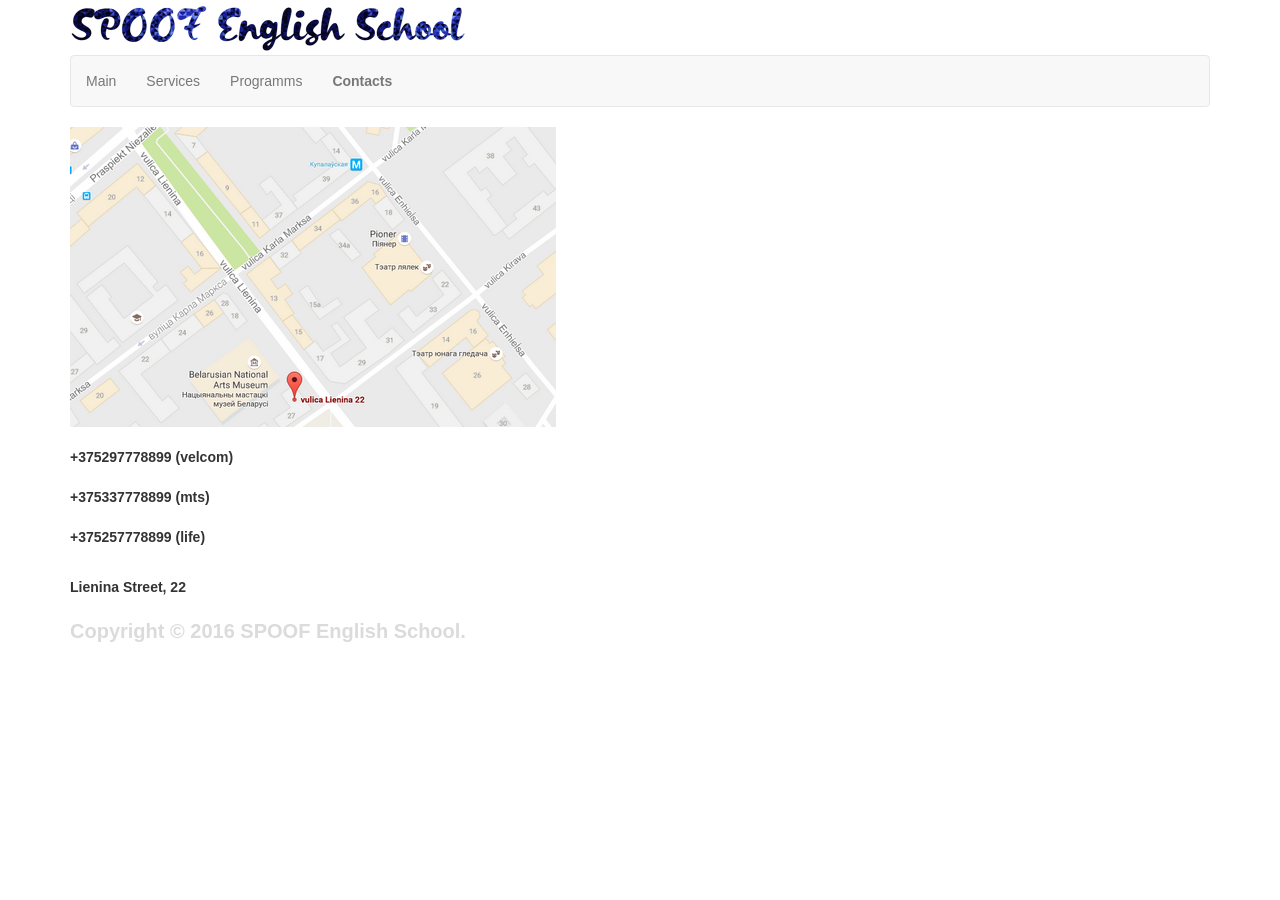
==== home/spoof.ru/www/Contacts.html @ ba17b9c1 "first commit" ====
<!DOCTYPE html PUBLIC "-//W3C//DTD XHTML 1.0 Transitional//EN" "http://www.w3.org/TR/xhtml1/DTD/xhtml1-transitional.dtd">
<html xmlns="http://www.w3.org/1999/xhtml">

<head>
<meta http-equiv="Content-Type" content="text/html; charset=utf-8" />
<title>SPOOF-English Language School-Contacts</title>
<link rel='stylesheet' href='bootstrap.min.css' type='text/css' media='all'>
<link href="bootstrp.css" rel="stylesheet">
<link href="css.css" rel="stylesheet">
<script type="text/javascript" src="http://ajax.googleapis.com/ajax/libs/jquery/1.9.0/jquery.min.js"></script>
</head>

<body>
<div class="wrapper container">
		<header >
			<img  src="logo1.jpg">
		</header>
		
		
			<nav class="navbar navbar-default navbar-static navbar ">
		
			<ul class="nav navbar-nav">
				<li><a href="index.html">Main</a></li>
				<li><a href="Services.html">Services</a></li>
				<li><a href="Programms.html">Programms</a></li>
				<li><a href="Contacts.html"><b>Contacts</b></a></li>
			</ul>
	
</nav>
	

	<script type="text/javascript">

$(document).ready(function () {

    $('td a').click(function () {

        var o=$(this).parent();

        var url=o.find('img').attr('src');

        var html='<a href="#" class="clone"><img src="'+url+'" /></a>'

        o.append(html);

        o=o.find('.clone');

        o.animate({width:'150%',height:'150%'});

        o.click(function () {

            $(this).remove();

        });

    });

});

</script>
<table>

    <td>

        <a href='#'><img src='map1.png' /></a>

    </td>

</table>

	
	<div >
		<p> <br> <b>+375297778899 (velcom) <br><br>  +375337778899 (mts) <br><br>  +375257778899 (life)</p>
		<br>  <p> <b>Lienina Street, 22 </b></p>
	</div>

<footer>
	<div class="container">		
	<p>
		Copyright © 2016 SPOOF English School. 
	</p>
</div>
	
</footer>

	</body>


</html>
---- home/spoof.ru/www/bootstrp.css ----
td {

    position: relative;

}

.clone {

    position: absolute;

    top: 0;

    left: 0;

}

.clone > img {

    width: 100%;

    height: 100%;

}

	header {
		margin:auto auto;
	
		
	}
	
footer {
  	
  	color: #dbdbdb;
  	font-size: 20px;

  	.container {			
		height: 110px;
		padding: 10px 0;
		
			
			
	}
}
	
			
	.mainText
	 {
		    font-size: 15px;
			font-family: Arial, Verdana;
			}
			
		
/* Задаем сброс обтекания */
.clear {
	margin-top: -1px;
	height: 1px;
	clear:both;
	zoom: 1;
}		
/* Slider */
.slider {
	/* Ширина контейнера */
	width: 80;
	/* Внешние тступы сверху и снизу */
	margin: 50px auto;
	/* Внутренние отступы для ссылок navy */
	padding: 0 30px;
	/* Позиционирование */
	position: relative;
}
/* Двойной клик по кнопкам вперед/назад вызывает выделение всех элементов слайдера,
поэтому предотвращаем это */
.slider::-moz-selection { background: transparent; color: #fff; text-shadow: none; }
.slider::selection { background: transparent; color: #fff; text-shadow: none; }

.slide-list {
	position: relative;
	margin: 0;
	padding: 0;
	/* Скроем то что выходит за границы */
	overflow: hidden;
}
.slide-wrap {
	position: relative;
	left: 0px;
	top: 0;
	/* максимально возможная ширина обертки слайдера */
	width: 10000000px;
}
.slide-item {
	/* Ширина слайда */
	width: 280px;
	/* Внутренние отступы */
	padding: 10px;
	/* Обтекание */
	float: left;
}
.slide-title {
	/* Шрифт */
	font: bold 16px monospace;
	/* Указываем, что элемент блочный */
	display: block;
}
/* навигация вперед/назад */
.navy {
	/* абсолютное позиционирование */
	position: absolute;
	top: 0;
	z-index: 1;
	height: 100%;
	/* ширина элементов */
	width: 30px;
	cursor: pointer;
}
.prev-slide {
	left: 0;
	background: #dbdbdb url(bg/left-arrow.png) 11px 40% no-repeat;
}
.next-slide {
	right: 0;
	background: #dbdbdb url(bg/right-arrow.png) 13px 40% no-repeat;
}
.navy.disable {
	background: #dbdbdb;
}
/* навигация старт/пауза */
.auto {
	width: 7px;
	height: 11px;
	cursor: pointer;
	margin: 10px auto;
}
.play {
	background: url(bg/play.png) center no-repeat;
}
.pause {
	background: url(bg/pause.png) center no-repeat;
}
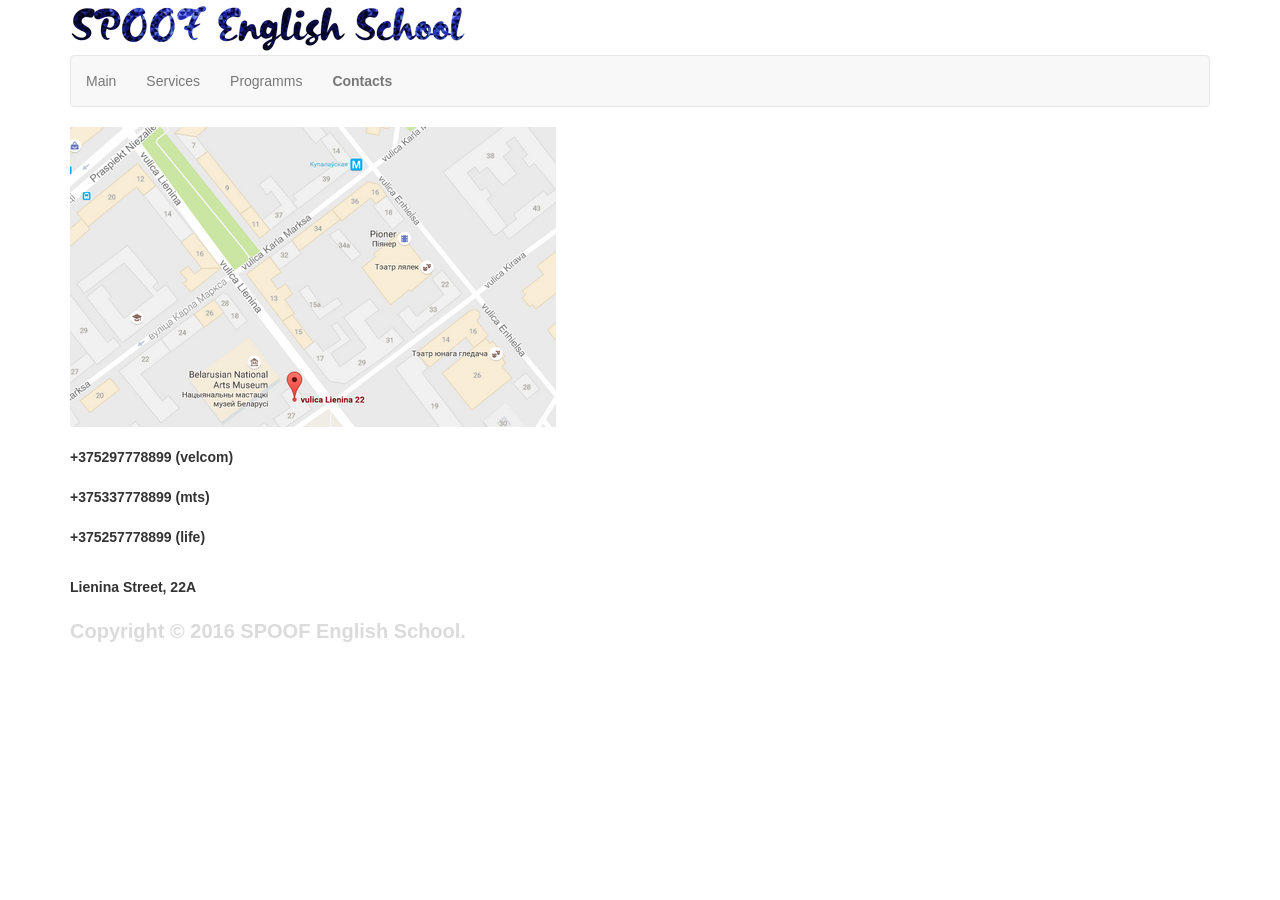
==== commit 7e50a923: "change addres" ====
--- a/home/spoof.ru/www/Contacts.html
+++ b/home/spoof.ru/www/Contacts.html
@@ -71,7 +71,7 @@
 	
 	<div >
 		<p> <br> <b>+375297778899 (velcom) <br><br>  +375337778899 (mts) <br><br>  +375257778899 (life)</p>
-		<br>  <p> <b>Lienina Street, 22 </b></p>
+		<br>  <p> <b>Lienina Street, 22A </b></p>
 	</div>
 
 <footer>
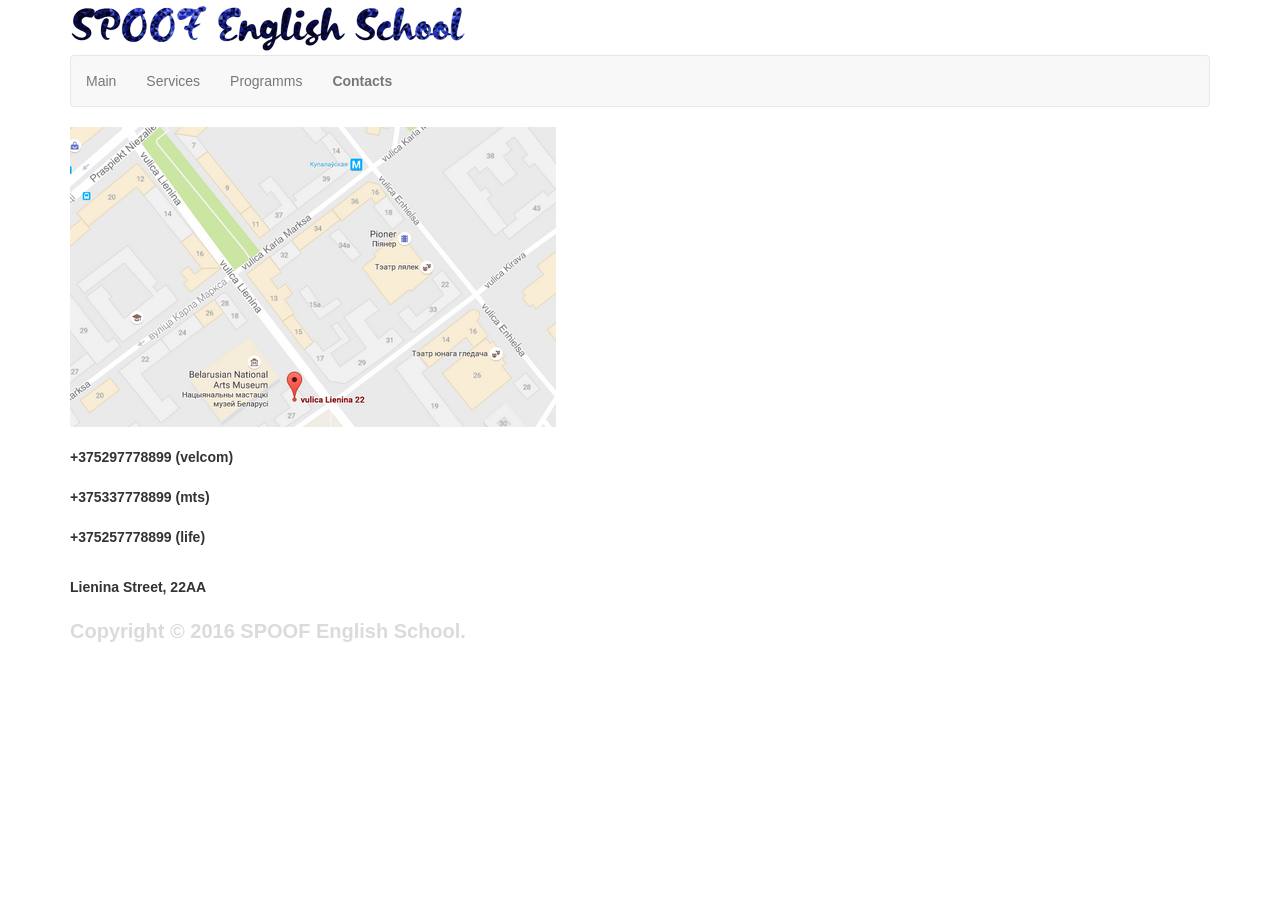
==== commit d605f010: "second" ====
--- a/home/spoof.ru/www/Contacts.html
+++ b/home/spoof.ru/www/Contacts.html
@@ -71,7 +71,7 @@
 	
 	<div >
 		<p> <br> <b>+375297778899 (velcom) <br><br>  +375337778899 (mts) <br><br>  +375257778899 (life)</p>
-		<br>  <p> <b>Lienina Street, 22A </b></p>
+		<br>  <p> <b>Lienina Street, 22AA </b></p>
 	</div>
 
 <footer>
